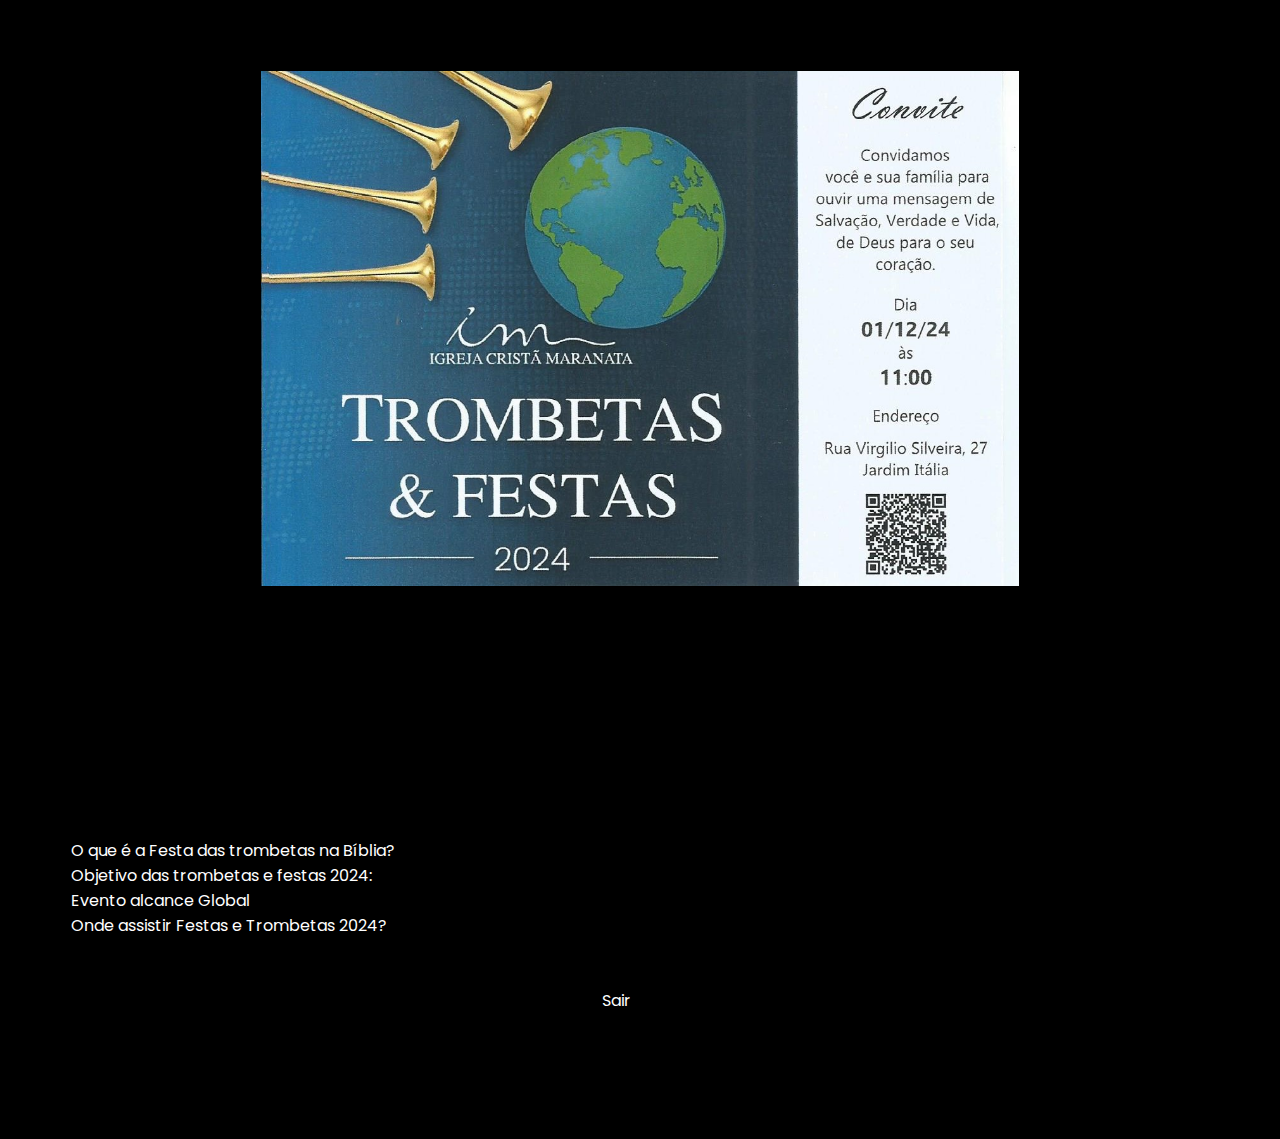
==== src/pages/apresentação/index.html @ 83cb33c6 "convite2" ====
<!DOCTYPE html>
<html lang="pt-BR">
<head>
<meta charset="UTF-8">
<meta name="viewport" content="width=device-width, initial-scale=1.0">
<title>Trombetas 24</title>
<link rel="stylesheet" href="/public/css/global.css">
<link rel="stylesheet" href="/public/css/fontes.css">
<link rel="stylesheet" href="/src/pages/apresentação/index.html">
<link rel="stylesheet" href="/src/pages/apresentação/index.css">
</head>
<body>
<img class="convite" src="/public/assets/images/Convite Trombetas e Festas 2024.jpg">
<br />
<iframe class="video" width="560" height="315" src="https://www.youtube.com/embed/7lSf_hiZmTU?si=4gmHEAfuuc6zunck" title="YouTube video player" frameborder="0" allow="accelerometer; autoplay; clipboard-write; encrypted-media; gyroscope; picture-in-picture; web-share" referrerpolicy="strict-origin-when-cross-origin" allowfullscreen></iframe>
<br /><br>
<a class="que" href="/src/pages/que/que.html">O que é a Festa das trombetas na Bíblia?</a>
<br />
<a class="progconcluida" href="/src/pages/Objetivo/objetivo.html"> Objetivo das trombetas e festas 2024:</a>
<br />
<a class="alcance" href="/src/pages/Alcance/alcance.html"> Evento alcance Global</a>
<br>
<a class="objetivo" href="/src/pages/Onde assistir/assistir.html"> Onde assistir Festas e Trombetas 2024?</a>
<br />
<br /> <br />
<a class="sair" href="/src/pages/Sair/sair.html">Sair</a>
</body>
</html>
---- public/css/global.css ----
*{font-family:Poppins;box-sizing:border-box}body{color:#d6c7c7;background-color:#00f}
---- public/css/fontes.css ----
@import url('https://fonts.googleapis.com/css2?family=Bebas+Neue&family=Poppins:ital,wght@0,100;0,200;0,300;0,400;0,500;0,600;0,700;0,800;0,900;1,100;1,200;1,300;1,400;1,500;1,600;1,700;1,800;1,900&display=swap');
---- src/pages/apresentação/index.css ----
.sair,body{color:#fff}a:hover,a:link{text-decoration:none}body{background:#000}.alcance,.avalia,.notifica,.objetivo,.progconcluida,.que{color:#fff;padding-left:5%}.sair{padding-left:47%;padding-bottom:10%}h1{padding-left:28%}h5{padding-left:10%}a:hover{color:#708090}.convite,.video{width:100%;height:50%;padding-left:20%;padding-right:20%;padding-top:5%}
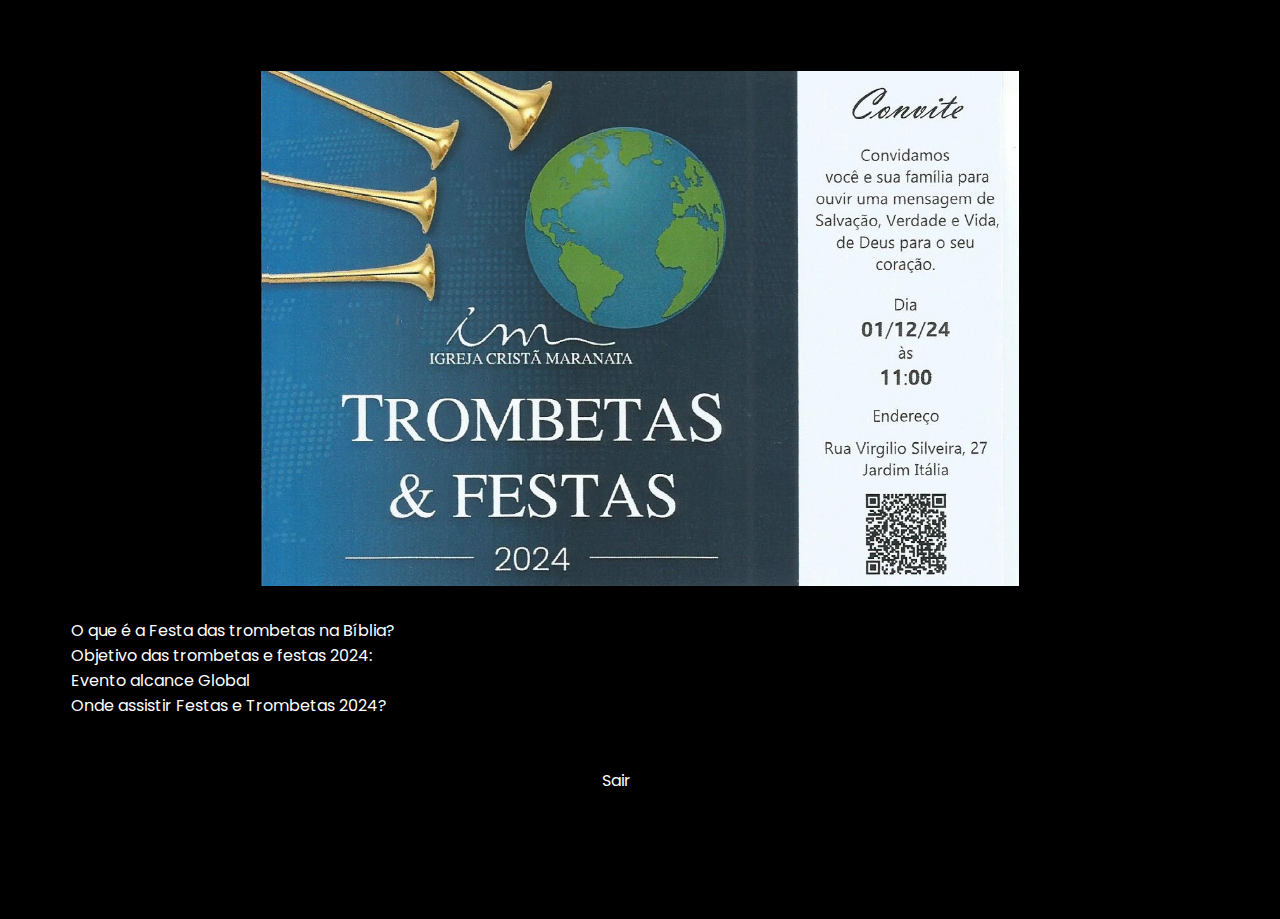
==== commit 9123a38e: "etapa3" ====
--- a/src/pages/apresentação/index.html
+++ b/src/pages/apresentação/index.html
@@ -1,28 +1,26 @@
 <!DOCTYPE html>
-<html lang="pt-BR">
+<html lang=pt-BR>
 <head>
-<meta charset="UTF-8">
-<meta name="viewport" content="width=device-width, initial-scale=1.0">
+<meta charset=UTF-8>
+<meta name=viewport content="width=device-width, initial-scale=1.0">
 <title>Trombetas 24</title>
-<link rel="stylesheet" href="/public/css/global.css">
-<link rel="stylesheet" href="/public/css/fontes.css">
-<link rel="stylesheet" href="/src/pages/apresentação/index.html">
-<link rel="stylesheet" href="/src/pages/apresentação/index.css">
+<link rel=stylesheet href=/public/css/global.css>
+<link rel=stylesheet href=/public/css/fontes.css>
+<link rel=stylesheet href=/src/pages/apresentação/index.html>
+<link rel=stylesheet href=/src/pages/apresentação/index.css>
 </head>
 <body>
-<img class="convite" src="/public/assets/images/Convite Trombetas e Festas 2024.jpg">
+<img class=convite src="/public/assets/images/Convite Trombetas e Festas 2024.jpg">
+<br /><br>
+<a class=que href=/src/pages/que/que.html>O que é a Festa das trombetas na Bíblia?</a>
 <br />
-<iframe class="video" width="560" height="315" src="https://www.youtube.com/embed/7lSf_hiZmTU?si=4gmHEAfuuc6zunck" title="YouTube video player" frameborder="0" allow="accelerometer; autoplay; clipboard-write; encrypted-media; gyroscope; picture-in-picture; web-share" referrerpolicy="strict-origin-when-cross-origin" allowfullscreen></iframe>
-<br /><br>
-<a class="que" href="/src/pages/que/que.html">O que é a Festa das trombetas na Bíblia?</a>
+<a class=progconcluida href=/src/pages/Objetivo/objetivo.html> Objetivo das trombetas e festas 2024:</a>
 <br />
-<a class="progconcluida" href="/src/pages/Objetivo/objetivo.html"> Objetivo das trombetas e festas 2024:</a>
-<br />
-<a class="alcance" href="/src/pages/Alcance/alcance.html"> Evento alcance Global</a>
+<a class=alcance href=/src/pages/Alcance/alcance.html> Evento alcance Global</a>
 <br>
-<a class="objetivo" href="/src/pages/Onde assistir/assistir.html"> Onde assistir Festas e Trombetas 2024?</a>
+<a class=objetivo href="/src/pages/Onde assistir/assistir.html"> Onde assistir Festas e Trombetas 2024?</a>
 <br />
 <br /> <br />
-<a class="sair" href="/src/pages/Sair/sair.html">Sair</a>
+<a class=sair href=/src/pages/Sair/sair.html>Sair</a>
 </body>
 </html>